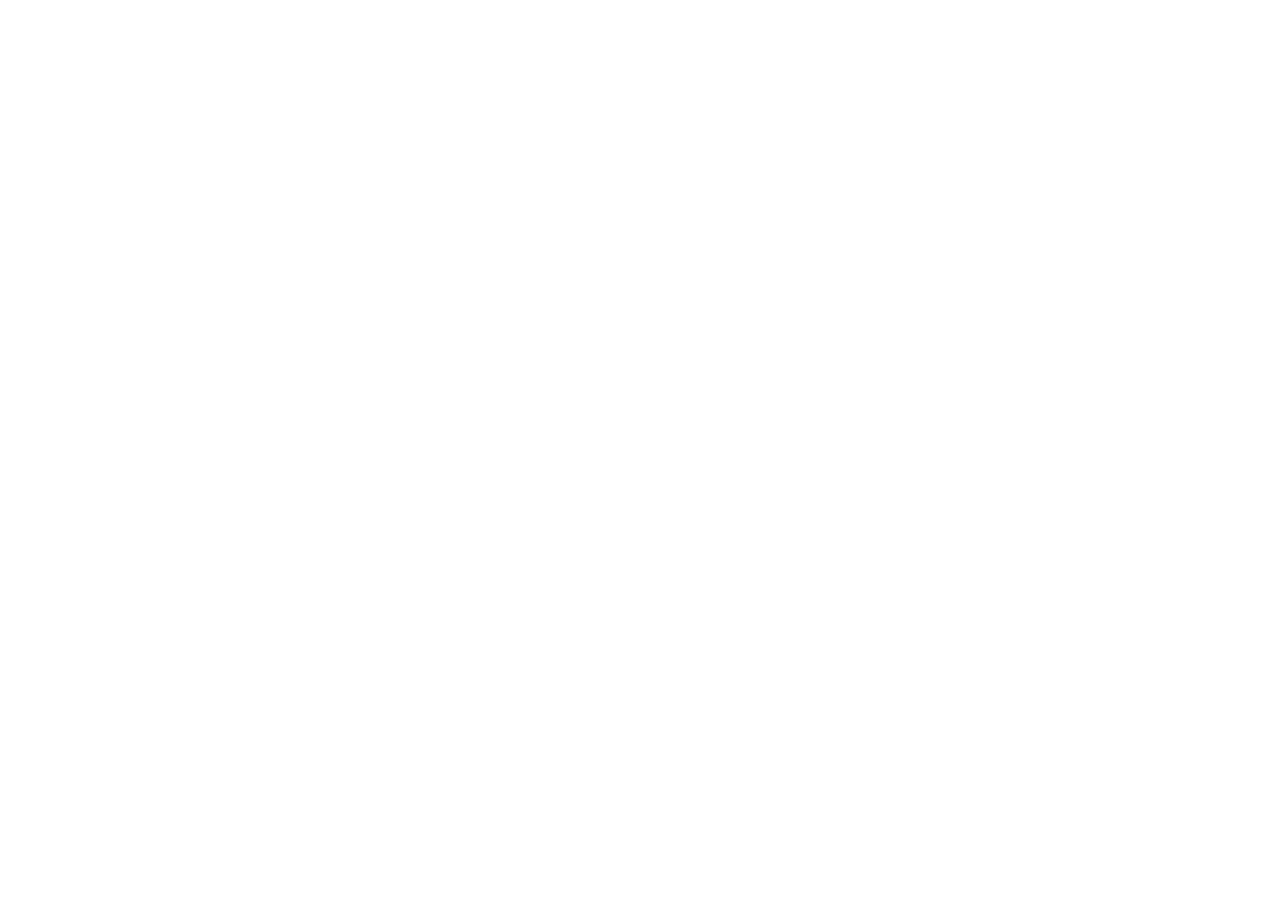
==== index.html @ 68e57557 "добавил index" ====
<!DOCTYPE html>
<html lang="ru">
  <head>
    <meta charset="UTF-8"/>
    <meta name="viewport" content="width=device-width, initial-scale=1.0"/>
    <meta http-equiv="X-UA-Compatible" content="ie=edge"/>
    <title>Document</title>
  </head>
  <body></body>
</html>
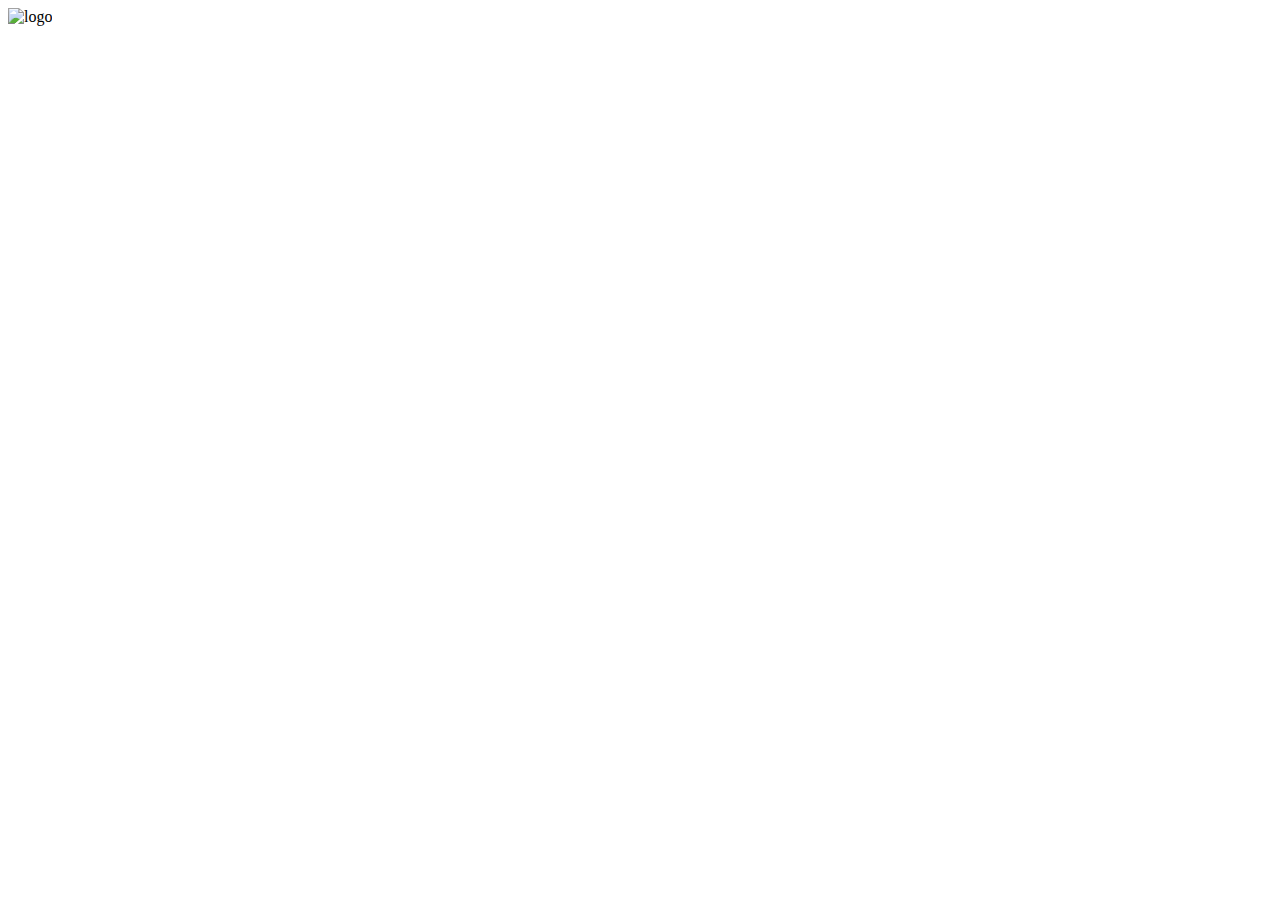
==== commit 0bb524ab: "добавил html для логотипа" ====
--- a/index.html
+++ b/index.html
@@ -1,10 +1,16 @@
 <!DOCTYPE html>
 <html lang="ru">
-  <head>
-    <meta charset="UTF-8"/>
-    <meta name="viewport" content="width=device-width, initial-scale=1.0"/>
-    <meta http-equiv="X-UA-Compatible" content="ie=edge"/>
-    <title>Document</title>
-  </head>
-  <body></body>
+<head>
+  <meta charset="UTF-8">
+  <meta name="viewport" content="width=device-width, initial-scale=1.0">
+  <meta http-equiv="X-UA-Compatible" content="ie=edge">
+  <title>Барбершоп «Бородинский»</title>
+</head>
+<body>
+
+  <header class="page-header">
+    <img src="img/logotype-mobile.svg" alt="logo" class="page-header__logo-image" width="226" height="30">
+  </header>
+  
+</body>
 </html>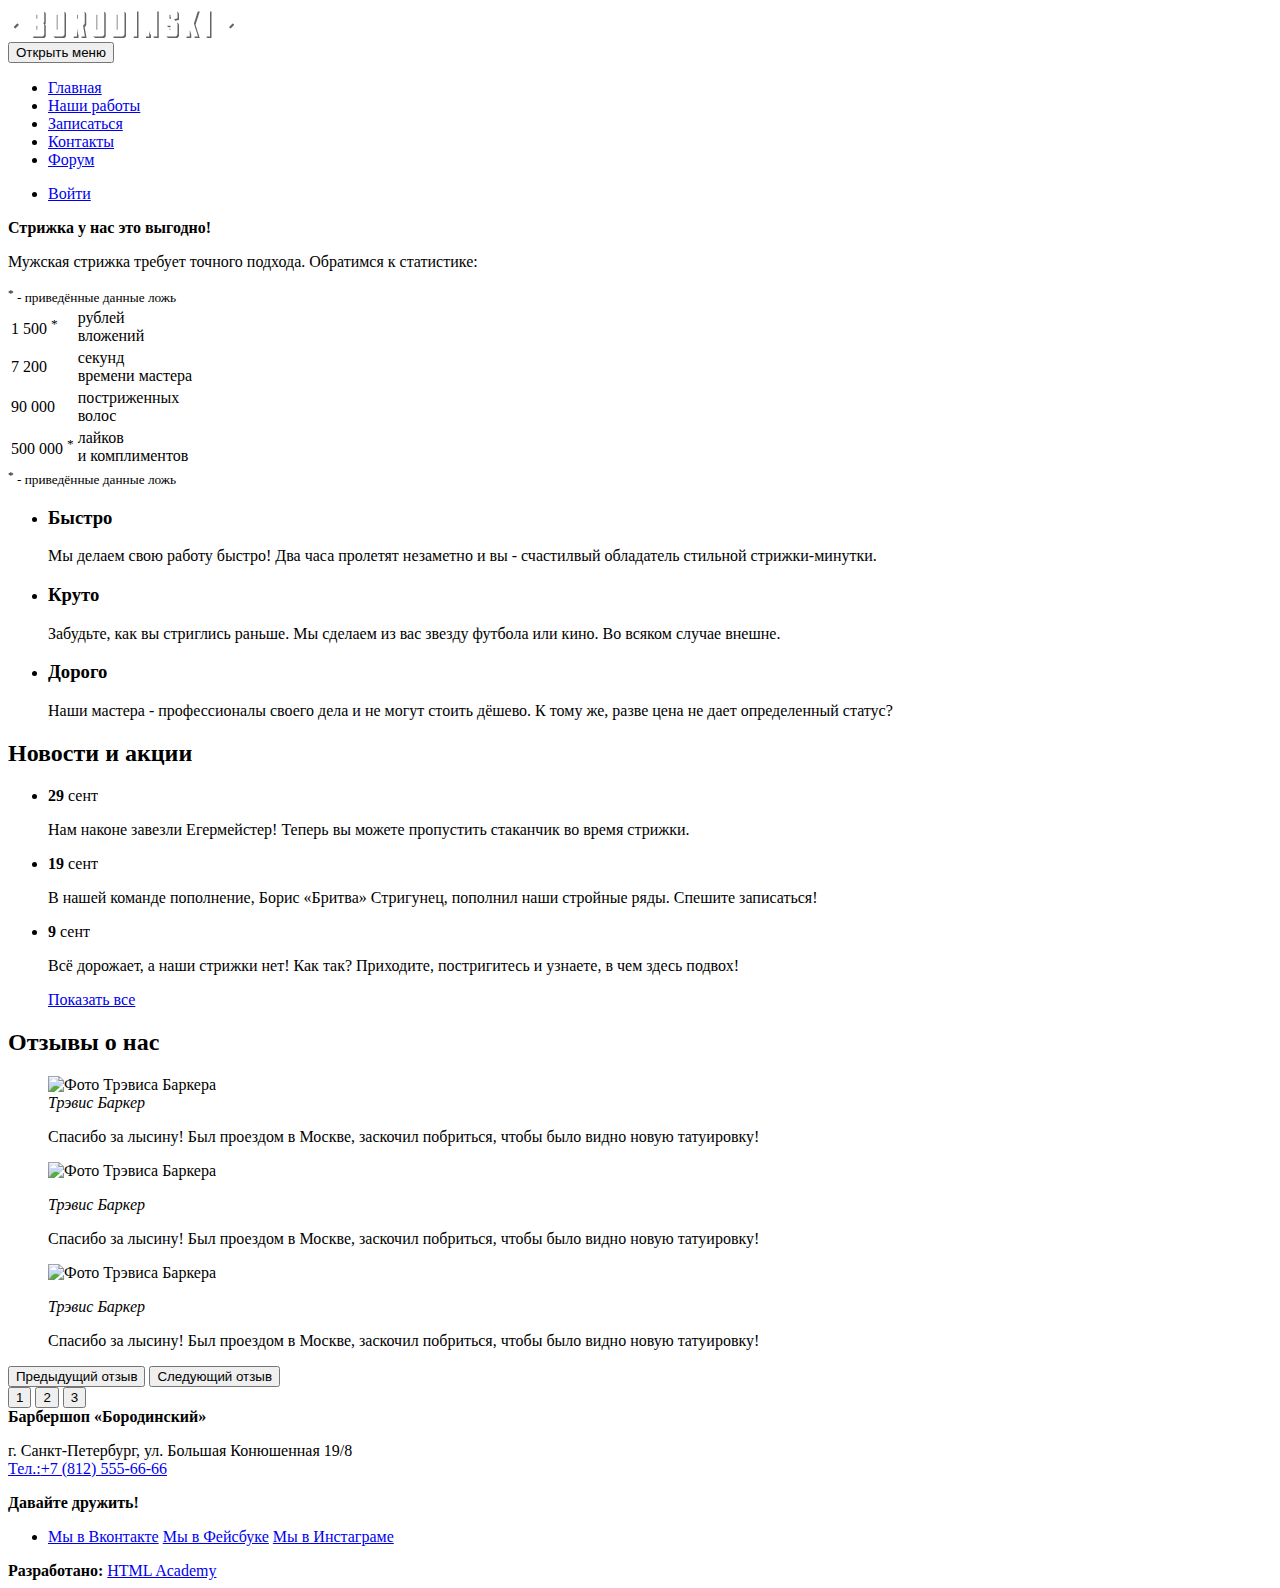
==== commit 210d2701: "сделал разметку html" ====
--- a/index.html
+++ b/index.html
@@ -1,16 +1,203 @@
 <!DOCTYPE html>
 <html lang="ru">
+
 <head>
-  <meta charset="UTF-8">
-  <meta name="viewport" content="width=device-width, initial-scale=1.0">
-  <meta http-equiv="X-UA-Compatible" content="ie=edge">
-  <title>Барбершоп «Бородинский»</title>
+	<meta charset="UTF-8">
+	<meta name="viewport" content="width=device-width, initial-scale=1.0">
+	<meta http-equiv="X-UA-Compatible" content="ie=edge">
+	<title>Барбершоп «Бородинский»</title>
+	<link rel="stylesheet" href="css/style.css">
 </head>
+
 <body>
 
-  <header class="page-header">
-    <img src="img/logotype-mobile.svg" alt="logo" class="page-header__logo-image" width="226" height="30">
-  </header>
-  
+	<header class="page-header">
+		<a href="#!" class="page-header__logo">
+			<img src="img/logotype-mobile.png" alt="logo" class="page-header__logo-image" width="226" height="30">
+		</a>
+		<nav class="main-nav">
+			<button class="main-nav_toggle" type="button">Открыть меню</button>
+			<div class="main-nav__wrapper">
+				<ul class="main-nav__list menu-list">
+					<li class="menu-list__item main-nav__item--active">
+						<a href="#!">Главная</a>
+					</li>
+					<li class="menu-list__item">
+						<a href="#!">Наши работы</a>
+					</li>
+					<li class="menu-list__item">
+						<a href="#!">Записаться</a>
+					</li>
+					<li class="menu-list__item">
+						<a href="#!">Контакты</a>
+					</li>
+					<li class="menu-list__item">
+						<a href="#!">Форум</a>
+					</li>
+				</ul>
+				<ul class="main-nav__list user-list">
+					<li class="user-list__item">
+						<a href="#!">Войти</a>
+					</li>
+				</ul>
+			</div>
+		</nav>
+	</header>
+
+	<main class="page-main">
+		<h1 class="hidden">Барбершоп «Бородинский» - истинно мужская классика</h1>
+
+		<section class="stats">
+			<header class="stats__header">
+				<h2 class="hidden">Статистика Барбершопа</h2>
+				<b class="stats__slogan">Стрижка у нас это выгодно!</b>
+				<p class="stats__intro">
+					Мужская стрижка требует точного подхода. Обратимся к статистике:
+				</p>
+				<small class="stats__legend stats__legend--top">
+					<sup>*</sup> - приведённые данные ложь</small>
+			</header>
+			<table>
+				<tr>
+					<td class="stats__value">1 500
+						<sup>*</sup>
+					</td>
+					<td class="stats__field">рублей
+						<br> вложений</td>
+				</tr>
+				<tr>
+					<td class="stats__value">7 200</td>
+					<td class="stats__field">секунд
+						<br> времени мастера</td>
+				</tr>
+				<tr>
+					<td class="stats__value">90 000</td>
+					<td class="stats__field">постриженных
+						<br> волос</td>
+				</tr>
+				<tr>
+					<td class="stats__value">500 000
+						<sup>*</sup>
+					</td>
+					<td class="stats__field">лайков
+						<br> и комплиментов</td>
+				</tr>
+			</table>
+			<small class="stats__legend stats__legend--bottom">
+				<sup>*</sup> - приведённые данные ложь</small>
+		</section>
+
+		<section class="advantages">
+			<div class="advantages__wrapper slider">
+				<h2 class="hidden">Наши преимущества</h2>
+				<ul class="advantages__list slider__list">
+					<li class="advantages__item advantages__item--fast">
+						<h3 class="advantages__title">Быстро</h3>
+						<p class="advantages__text">Мы делаем свою работу быстро! Два часа пролетят незаметно и вы - счастилвый обладатель стильной стрижки-минутки.</p>
+					</li>
+					<li class="advantages__item advantages__item--cool">
+						<h3 class="advantages__title">Круто</h3>
+						<p class="advantages__text">Забудьте, как вы стриглись раньше. Мы сделаем из вас звезду футбола или кино. Во всяком случае внешне.</p>
+					</li>
+					<li class="advantages__item advantages__item--price">
+						<h3 class="advantages__title">Дорого</h3>
+						<p class="advantages__text">Наши мастера - профессионалы своего дела и не могут стоить дёшево. К тому же, разве цена не дает определенный статус?</p>
+					</li>
+				</ul>
+			</div>
+		</section>
+
+		<section class="news">
+			<div class="news__wrapper">
+				<h2 class="news__title title">Новости и акции</h2>
+				<ul class="news__list">
+					<li class="news__item">
+						<time class="news__date" datetime="2017-09-29">
+							<b class="news__day">29</b> сент
+						</time>
+						<p class="news__text">
+							Нам наконе завезли Егермейстер! Теперь вы можете пропустить стаканчик во время стрижки.
+						</p>
+					</li>
+					<li class="news__item">
+						<time class="news__date" datetime="2017-09-19">
+							<b class="news__day">19</b> сент
+						</time>
+						<p class="news__text">
+							В нашей команде пополнение, Борис «Бритва» Стригунец, пополнил наши стройные ряды. Спешите записаться!
+						</p>
+					</li>
+					<li class="news__item">
+						<time class="news__date" datetime="2017-09-09">
+							<b class="news__day">9</b> сент
+						</time>
+						<p class="news__text">
+							Всё дорожает, а наши стрижки нет! Как так? Приходите, постригитесь и узнаете, в чем здесь подвох!
+						</p>
+					</li>
+					<a href="#!" class="news__to-all button">Показать все</a>
+				</ul>
+			</div>
+		</section>
+
+		<section class="reviews">
+			<h2 class="reviews__title title">Отзывы о нас</h2>
+			<div class="reviews__list slider__list">
+				<blockquote class="reviews__item slider__item">
+					<div class="reviews__author-picture">
+						<img class="reviews__author-image" src="img/picture-travis.jpg" width="50" height="33" alt="Фото Трэвиса Баркера">
+					</div>
+					<cite class="reviews__author-name">Трэвис Баркер</cite>
+					<p class="reviews__text">Спасибо за лысину! Был проездом в Москве, заскочил побриться, чтобы было видно новую татуировку!</p>
+				</blockquote>
+				<blockquote class="reviews__item slider__item">
+					<p class="reviews__author-picture">
+						<img class="reviews__author-image" src="img/picture-travis.jpg" width="50" height="33" alt="Фото Трэвиса Баркера">
+					</p>
+					<cite class="reviews__author-name">Трэвис Баркер</cite>
+					<p class="reviews__text">Спасибо за лысину! Был проездом в Москве, заскочил побриться, чтобы было видно новую татуировку!</p>
+				</blockquote>
+				<blockquote class="reviews__item slider__item">
+					<p class="reviews__author-picture">
+						<img class="reviews__author-image" src="img/picture-travis.jpg" width="50" height="33" alt="Фото Трэвиса Баркера">
+					</p>
+					<cite class="reviews__author-name">Трэвис Баркер</cite>
+					<p class="reviews__text">Спасибо за лысину! Был проездом в Москве, заскочил побриться, чтобы было видно новую татуировку!</p>
+				</blockquote>
+				<button class="reviews__prev" type="button">Предыдущий отзыв</button>
+				<button class="reviews__next" type="button">Следующий отзыв</button>
+			</div>
+			<div class="reviews__toggles slider__toggles">
+				<button class="slider__toggle" type="button">1</button>
+				<button class="slider__toggle" type="button">2</button>
+				<button class="slider__toggle" type="button">3</button>
+			</div>
+		</section>
+	</main>
+
+	<footer class="page-footer">
+		<div class="page-footer__contacts contacts">
+			<b class="contacts__title">Барбершоп «Бородинский»</b>
+			<p class="contacts__text">
+				г. Санкт-Петербург, ул. Большая Конюшенная 19/8<br> <a href="tel:+7812555-66-66" class="contacts__phone"><span class="contacts__phone-text">Тел.:</span>+7 (812) 555-66-66</a>
+			</p>
+		</div>
+		<div class="page-footer__social social">
+			<b class="social__title">Давайте дружить!</b>
+			<ul class="social__list">
+				<li class="social__item">
+					<a href="#!" class="social__link social__link--vkontakte">Мы в Вконтакте</a>
+					<a href="#!" class="social__link social__link--facebook">Мы в Фейсбуке</a>
+					<a href="#!" class="social__link social__link--instagram">Мы в Инстаграме</a>
+				</li>
+			</ul>
+		</div>
+		<div class="page-footer__copyright copyright">
+			<b class="copyright__text">Разработано:</b>
+			<a href="#!" class="button copyright__link">HTML Academy</a>
+		</div>
+	</footer>
+
 </body>
+
 </html>--- a/css/style.css
+++ b/css/style.css
@@ -0,0 +1,8 @@
+* {
+  box-sizing: border-box;
+}
+.hidden {
+  display: none;
+}
+
+/*# sourceMappingURL=style.css.map */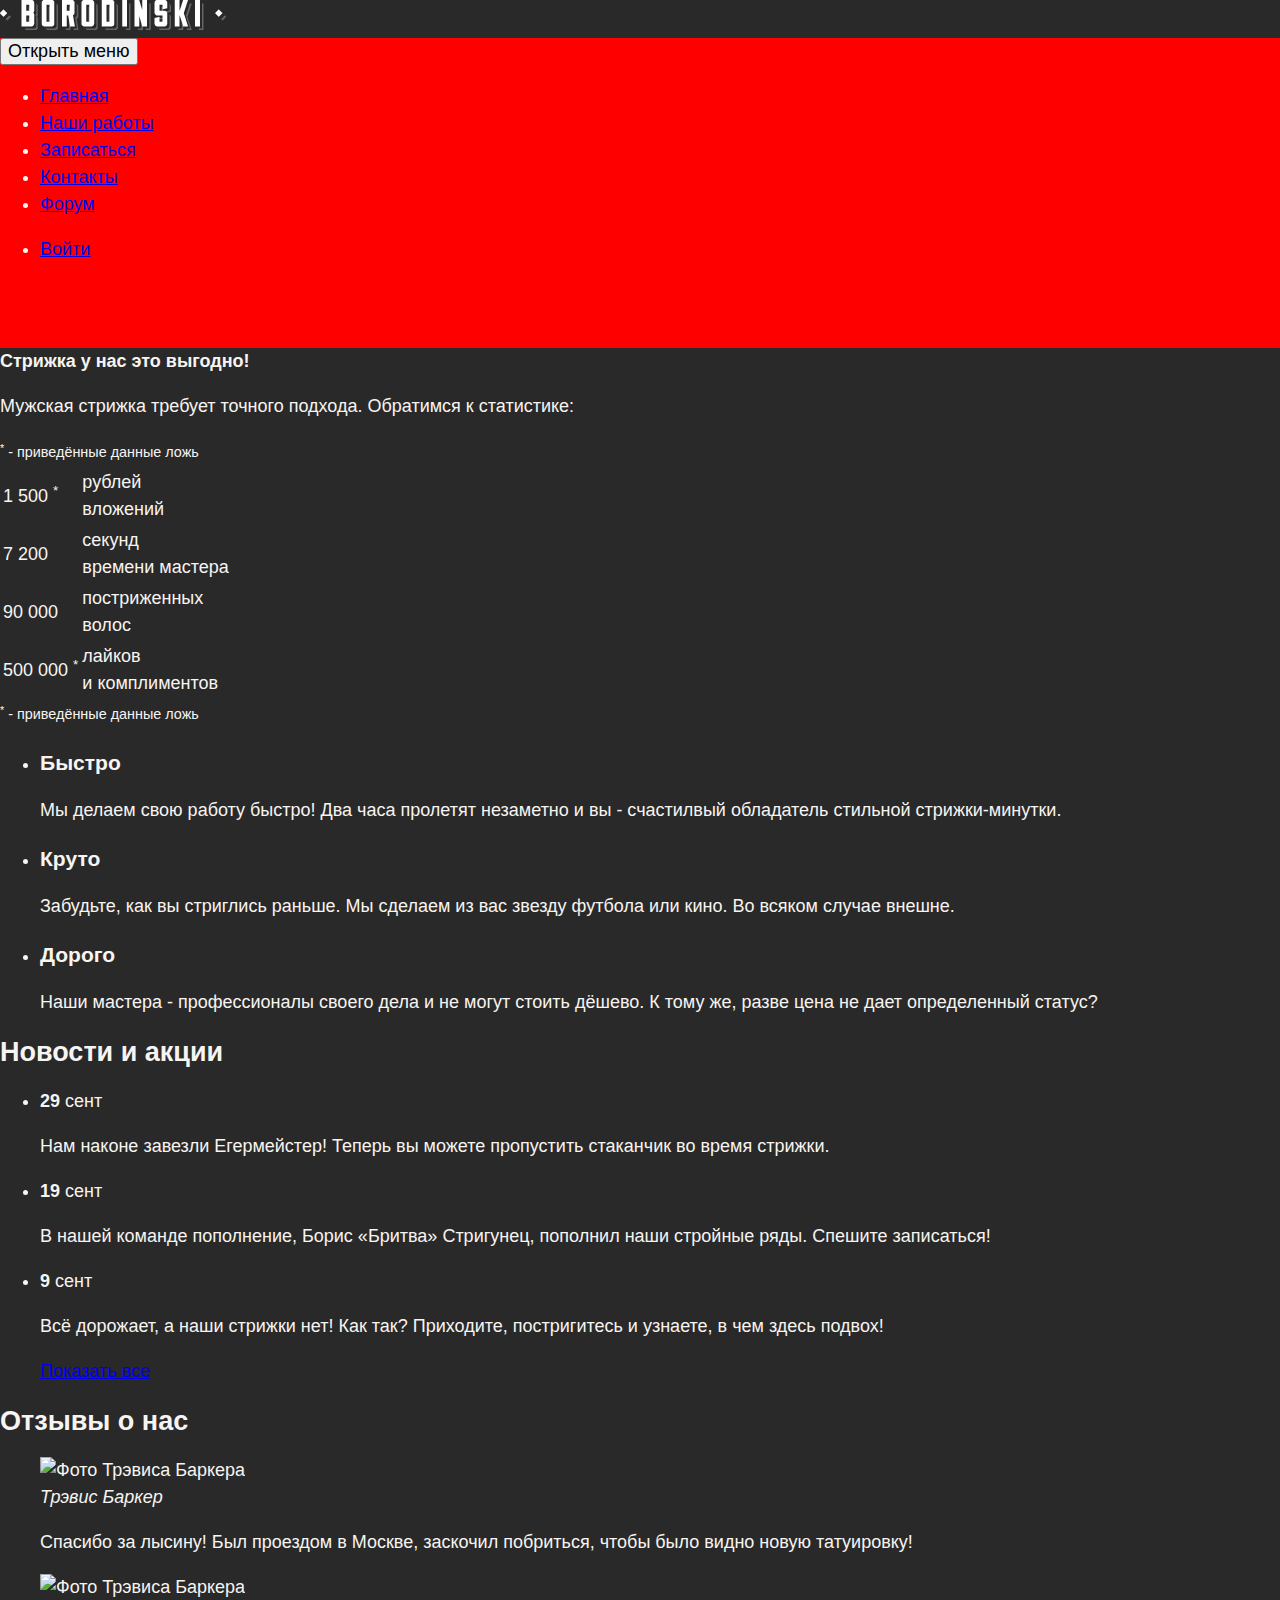
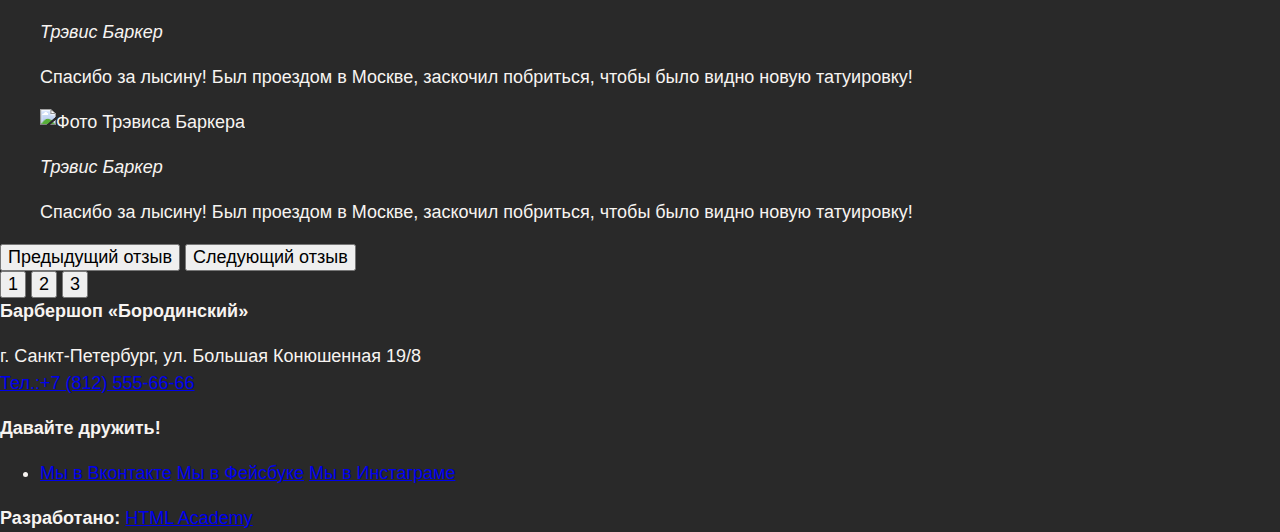
==== commit 914ccfc5: "добавил normalize.css" ====
--- a/index.html
+++ b/index.html
@@ -6,6 +6,7 @@
 	<meta name="viewport" content="width=device-width, initial-scale=1.0">
 	<meta http-equiv="X-UA-Compatible" content="ie=edge">
 	<title>Барбершоп «Бородинский»</title>
+	<link rel="stylesheet" href="css/normalize.css">
 	<link rel="stylesheet" href="css/style.css">
 </head>
 
@@ -179,7 +180,10 @@
 		<div class="page-footer__contacts contacts">
 			<b class="contacts__title">Барбершоп «Бородинский»</b>
 			<p class="contacts__text">
-				г. Санкт-Петербург, ул. Большая Конюшенная 19/8<br> <a href="tel:+7812555-66-66" class="contacts__phone"><span class="contacts__phone-text">Тел.:</span>+7 (812) 555-66-66</a>
+				г. Санкт-Петербург, ул. Большая Конюшенная 19/8
+				<br>
+				<a href="tel:+7812555-66-66" class="contacts__phone">
+					<span class="contacts__phone-text">Тел.:</span>+7 (812) 555-66-66</a>
 			</p>
 		</div>
 		<div class="page-footer__social social">
@@ -198,6 +202,8 @@
 		</div>
 	</footer>
 
+
+
 </body>
 
 </html>--- a/css/style.css
+++ b/css/style.css
@@ -1,8 +1,28 @@
-* {
-  box-sizing: border-box;
+/* ___________ 1. Общие стили ___________*/
+body {
+  min-width: 320px;
+  font-size: 18px;
+  line-height: 27px;
+  font-family: "Arial", sans-serif;
+  color: #f7f4f1;
+  font-style: normal;
+  background-color: #292929;
+}
+img {
+  max-width: 100%;
+  height: auto;
 }
 .hidden {
   display: none;
 }
+/* ___________ 2. Header ___________*/
+.main-nav {
+  min-height: 310px;
+}
+@media (min-width: 768px) {
+  .main-nav {
+    background-color: red;
+  }
+}
 
 /*# sourceMappingURL=style.css.map */